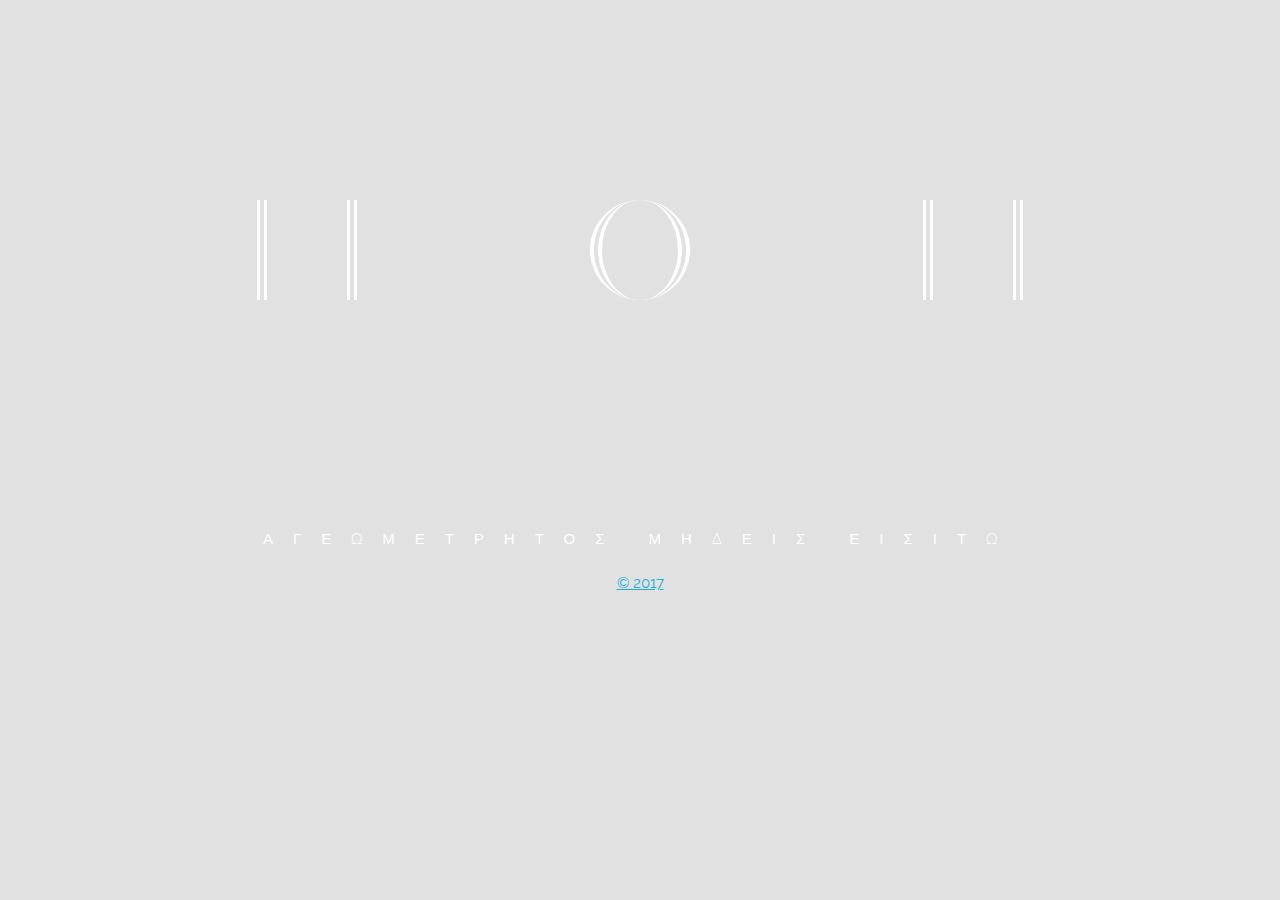
==== index.html @ a6d1892a "first commit" ====
<!DOCTYPE html>
<html lang="en">
<head>

  <!-- Basic Page Needs
  –––––––––––––––––––––––––––––––––––––––––––––––––– -->
  <meta charset="utf-8">
  <title>· · G E O · · </title>
  <meta name="description" content=" early exploration on geometry ">
  <meta name="author" content="Andrea Bravo">

  <!-- Mobile Specific Metas
  –––––––––––––––––––––––––––––––––––––––––––––––––– -->
  <meta name="viewport" content="width=device-width, initial-scale=1">

  <!-- FONT
  –––––––––––––––––––––––––––––––––––––––––––––––––– -->
  <link href="//fonts.googleapis.com/css?family=Raleway:400,300,600" rel="stylesheet" type="text/css">

  <!-- CSS
  –––––––––––––––––––––––––––––––––––––––––––––––––– -->
  <link rel="stylesheet" href="css/normalize.css">
  <link rel="stylesheet" href="css/skeleton.css">
  <link rel="stylesheet" href="css/custom.css">

  <!-- Scripts P5.JS
  –––––––––––––––––––––––––––––––––––––––––––––––––– -->
  <script src="libs/p5.dom.min.js"></script>
  <script srcº="libs/p5.min.js"></script>
  <script src="libs/p5.sound.min.js"></script>
  <script src="sketch.js"></script>

  <!-- Favicon
  –––––––––––––––––––––––––––––––––––––––––––––––––– -->
  <link rel="icon" type="image/png" href="images/favicon.png">

</head>
<body>

  <!-- Primary Page Layout
  –––––––––––––––––––––––––––––––––––––––––––––––––– -->
  <!-- <div class="container">
    <div class="row">
      <div class="one-half column" style="margin-top: 25%">
        <h4>Basic Page</h4>
        <p>This index.html page is a placeholder with the CSS, font and favicon. It's just waiting for you to add some content! If you need some help hit up the <a href="http://www.getskeleton.com">Skeleton documentation</a>.</p>
      </div>
    </div>
  </div> -->

  <div class="section buttons">
    <div class="container">
      <div class="row">

        <div class="one-third column value test" >
          <a class="button" id="square" href="#openModal"></a>
          <div id="openModal" class="modalDialog">
            <div id="modalText">
              <a href="#close" title="Close" class="close">X</a>
              <h6>ΑΓΕΩΜΕΤΡΗΤΟΣ ΜΗΔΕΙΣ ΕΙΣΙΤΩ</h6>
              <p>"Let no one ignorant of geometry enter"</p>
              <a class="website" href="http://plato-dialogues.org/faq/faq009.htm">more info</p>
            </div>
          </div>

        </div>

        <div class="one-third column value test">
          <a class="button" id="circle" href="p5.html"></a>
        </div>

        <div class="one-third column value test">
          <a class="button" id="square" href="game.html"></a>
        </div>

      </div>
    </div>
  </div>

  <div class="footer">
    <div class="container">
      <div class="row">
        <h6 class="citation">ΑΓΕΩΜΕΤΡΗΤΟΣ ΜΗΔΕΙΣ ΕΙΣΙΤΩ</h6>
        <a class="website" href="http://www.andreabravo.com">© 2017</a>
      </div>
    </div>
  </div>

<!-- Scripts JS
–––––––––––––––––––––––––––––––––––––––––––––––––– -->
<!-- <script src="https://ajax.googleapis.com/ajax/libs/jquery/3.2.1/jquery.min.js"></script>
<script src="game.js"></script> -->
<script type="text/javascript" src="js/game.js"></script>

<!-- End Document
  –––––––––––––––––––––––––––––––––––––––––––––––––– -->
</body>
</html>
---- css/skeleton.css ----
/*
* Skeleton V2.0.4
* Copyright 2014, Dave Gamache
* www.getskeleton.com
* Free to use under the MIT license.
* http://www.opensource.org/licenses/mit-license.php
* 12/29/2014
*/


/* Table of contents
––––––––––––––––––––––––––––––––––––––––––––––––––
- Grid
- Base Styles
- Typography
- Links
- Buttons
- Forms
- Lists
- Code
- Tables
- Spacing
- Utilities
- Clearing
- Media Queries
*/


/* Grid
–––––––––––––––––––––––––––––––––––––––––––––––––– */
.container {
  position: relative;
  width: 100%;
  max-width: 960px;
  margin: 0 auto;
  padding: 0 20px;
  box-sizing: border-box; }
.column,
.columns {
  width: 100%;
  float: left;
  box-sizing: border-box; }

/* For devices larger than 400px */
@media (min-width: 400px) {
  .container {
    width: 85%;
    padding: 0; }
}

/* For devices larger than 550px */
@media (min-width: 550px) {
  .container {
    width: 80%; }
  .column,
  .columns {
    margin-left: 4%; }
  .column:first-child,
  .columns:first-child {
    margin-left: 0; }

  .one.column,
  .one.columns                    { width: 4.66666666667%; }
  .two.columns                    { width: 13.3333333333%; }
  .three.columns                  { width: 22%;            }
  .four.columns                   { width: 30.6666666667%; }
  .five.columns                   { width: 39.3333333333%; }
  .six.columns                    { width: 48%;            }
  .seven.columns                  { width: 56.6666666667%; }
  .eight.columns                  { width: 65.3333333333%; }
  .nine.columns                   { width: 74.0%;          }
  .ten.columns                    { width: 82.6666666667%; }
  .eleven.columns                 { width: 91.3333333333%; }
  .twelve.columns                 { width: 100%; margin-left: 0; }

  .one-third.column               { width: 30.6666666667%; }
  .two-thirds.column              { width: 65.3333333333%; }

  .one-half.column                { width: 48%; }

  /* Offsets */
  .offset-by-one.column,
  .offset-by-one.columns          { margin-left: 8.66666666667%; }
  .offset-by-two.column,
  .offset-by-two.columns          { margin-left: 17.3333333333%; }
  .offset-by-three.column,
  .offset-by-three.columns        { margin-left: 26%;            }
  .offset-by-four.column,
  .offset-by-four.columns         { margin-left: 34.6666666667%; }
  .offset-by-five.column,
  .offset-by-five.columns         { margin-left: 43.3333333333%; }
  .offset-by-six.column,
  .offset-by-six.columns          { margin-left: 52%;            }
  .offset-by-seven.column,
  .offset-by-seven.columns        { margin-left: 60.6666666667%; }
  .offset-by-eight.column,
  .offset-by-eight.columns        { margin-left: 69.3333333333%; }
  .offset-by-nine.column,
  .offset-by-nine.columns         { margin-left: 78.0%;          }
  .offset-by-ten.column,
  .offset-by-ten.columns          { margin-left: 86.6666666667%; }
  .offset-by-eleven.column,
  .offset-by-eleven.columns       { margin-left: 95.3333333333%; }

  .offset-by-one-third.column,
  .offset-by-one-third.columns    { margin-left: 34.6666666667%; }
  .offset-by-two-thirds.column,
  .offset-by-two-thirds.columns   { margin-left: 69.3333333333%; }

  .offset-by-one-half.column,
  .offset-by-one-half.columns     { margin-left: 52%; }

}


/* Base Styles
–––––––––––––––––––––––––––––––––––––––––––––––––– */
/* NOTE
html is set to 62.5% so that all the REM measurements throughout Skeleton
are based on 10px sizing. So basically 1.5rem = 15px :) */
html {
  font-size: 62.5%; }
body {
  font-size: 1.5em; /* currently ems cause chrome bug misinterpreting rems on body element */
  line-height: 1.6;
  font-weight: 400;
  font-family: "Raleway", "HelveticaNeue", "Helvetica Neue", Helvetica, Arial, sans-serif;
  color: #222; }


/* Typography
–––––––––––––––––––––––––––––––––––––––––––––––––– */
h1, h2, h3, h4, h5, h6 {
  margin-top: 0;
  margin-bottom: 2rem;
  font-weight: 300; }
h1 { font-size: 4.0rem; line-height: 1.2;  letter-spacing: -.1rem;}
h2 { font-size: 3.6rem; line-height: 1.25; letter-spacing: -.1rem; }
h3 { font-size: 3.0rem; line-height: 1.3;  letter-spacing: -.1rem; }
h4 { font-size: 2.4rem; line-height: 1.35; letter-spacing: -.08rem; }
h5 { font-size: 1.8rem; line-height: 1.5;  letter-spacing: -.05rem; }
h6 { font-size: 1.5rem; line-height: 1.6;  letter-spacing: 0; }

/* Larger than phablet */
@media (min-width: 550px) {
  h1 { font-size: 5.0rem; }
  h2 { font-size: 4.2rem; }
  h3 { font-size: 3.6rem; }
  h4 { font-size: 3.0rem; }
  h5 { font-size: 2.4rem; }
  h6 { font-size: 1.5rem; }
}

p {
  margin-top: 0; }


/* Links
–––––––––––––––––––––––––––––––––––––––––––––––––– */
a {
  color: #1EAEDB; }
a:hover {
  color: #0FA0CE; }


/* Buttons
–––––––––––––––––––––––––––––––––––––––––––––––––– */
.button,
button,
input[type="submit"],
input[type="reset"],
input[type="button"] {
  display: inline-block;
  height: 38px;
  padding: 0 30px;
  color: #555;
  text-align: center;
  font-size: 11px;
  font-weight: 600;
  line-height: 38px;
  letter-spacing: .1rem;
  text-transform: uppercase;
  text-decoration: none;
  white-space: nowrap;
  background-color: transparent;
  border-radius: 0px;
  border: 0px solid #bbb;
  cursor: pointer;
  box-sizing: border-box; }
.button:hover,
button:hover,
input[type="submit"]:hover,
input[type="reset"]:hover,
input[type="button"]:hover,
.button:focus,
button:focus,
input[type="submit"]:focus,
input[type="reset"]:focus,
input[type="button"]:focus {
  color: #333;
  border-color: #888;
  outline: 0; }
.button.button-primary,
button.button-primary,
input[type="submit"].button-primary,
input[type="reset"].button-primary,
input[type="button"].button-primary {
  color: #FFF;
  background-color: #33C3F0;
  border-color: #33C3F0; }
.button.button-primary:hover,
button.button-primary:hover,
input[type="submit"].button-primary:hover,
input[type="reset"].button-primary:hover,
input[type="button"].button-primary:hover,
.button.button-primary:focus,
button.button-primary:focus,
input[type="submit"].button-primary:focus,
input[type="reset"].button-primary:focus,
input[type="button"].button-primary:focus {
  color: #FFF;
  background-color: #1EAEDB;
  border-color: #1EAEDB; }


/* Forms
–––––––––––––––––––––––––––––––––––––––––––––––––– */
input[type="email"],
input[type="number"],
input[type="search"],
input[type="text"],
input[type="tel"],
input[type="url"],
input[type="password"],
textarea,
select {
  height: 38px;
  padding: 6px 10px; /* The 6px vertically centers text on FF, ignored by Webkit */
  background-color: #fff;
  border: 1px solid #D1D1D1;
  border-radius: 4px;
  box-shadow: none;
  box-sizing: border-box; }
/* Removes awkward default styles on some inputs for iOS */
input[type="email"],
input[type="number"],
input[type="search"],
input[type="text"],
input[type="tel"],
input[type="url"],
input[type="password"],
textarea {
  -webkit-appearance: none;
     -moz-appearance: none;
          appearance: none; }
textarea {
  min-height: 65px;
  padding-top: 6px;
  padding-bottom: 6px; }
input[type="email"]:focus,
input[type="number"]:focus,
input[type="search"]:focus,
input[type="text"]:focus,
input[type="tel"]:focus,
input[type="url"]:focus,
input[type="password"]:focus,
textarea:focus,
select:focus {
  border: 1px solid #33C3F0;
  outline: 0; }
label,
legend {
  display: block;
  margin-bottom: .5rem;
  font-weight: 600; }
fieldset {
  padding: 0;
  border-width: 0; }
input[type="checkbox"],
input[type="radio"] {
  display: inline; }
label > .label-body {
  display: inline-block;
  margin-left: .5rem;
  font-weight: normal; }


/* Lists
–––––––––––––––––––––––––––––––––––––––––––––––––– */
ul {
  list-style: circle inside; }
ol {
  list-style: decimal inside; }
ol, ul {
  padding-left: 0;
  margin-top: 0; }
ul ul,
ul ol,
ol ol,
ol ul {
  margin: 1.5rem 0 1.5rem 3rem;
  font-size: 90%; }
li {
  margin-bottom: 1rem; }


/* Code
–––––––––––––––––––––––––––––––––––––––––––––––––– */
code {
  padding: .2rem .5rem;
  margin: 0 .2rem;
  font-size: 90%;
  white-space: nowrap;
  background: #F1F1F1;
  border: 1px solid #E1E1E1;
  border-radius: 4px; }
pre > code {
  display: block;
  padding: 1rem 1.5rem;
  white-space: pre; }


/* Tables
–––––––––––––––––––––––––––––––––––––––––––––––––– */
th,
td {
  padding: 12px 15px;
  text-align: left;
  border-bottom: 1px solid #E1E1E1; }
th:first-child,
td:first-child {
  padding-left: 0; }
th:last-child,
td:last-child {
  padding-right: 0; }


/* Spacing
–––––––––––––––––––––––––––––––––––––––––––––––––– */
button,
.button {
  margin-bottom: 1rem; }
input,
textarea,
select,
fieldset {
  margin-bottom: 1.5rem; }
pre,
blockquote,
dl,
figure,
table,
p,
ul,
ol,
form {
  margin-bottom: 2.5rem; }


/* Utilities
–––––––––––––––––––––––––––––––––––––––––––––––––– */
.u-full-width {
  width: 100%;
  box-sizing: border-box; }
.u-max-full-width {
  max-width: 100%;
  box-sizing: border-box; }
.u-pull-right {
  float: right; }
.u-pull-left {
  float: left; }


/* Misc
–––––––––––––––––––––––––––––––––––––––––––––––––– */
hr {
  margin-top: 3rem;
  margin-bottom: 3.5rem;
  border-width: 0;
  border-top: 1px solid #E1E1E1; }


/* Clearing
–––––––––––––––––––––––––––––––––––––––––––––––––– */

/* Self Clearing Goodness */
.container:after,
.row:after,
.u-cf {
  content: "";
  display: table;
  clear: both; }


/* Media Queries
–––––––––––––––––––––––––––––––––––––––––––––––––– */
/*
Note: The best way to structure the use of media queries is to create the queries
near the relevant code. For example, if you wanted to change the styles for buttons
on small devices, paste the mobile query code up in the buttons section and style it
there.
*/


/* Larger than mobile */
@media (min-width: 400px) {}

/* Larger than phablet (also point when grid becomes active) */
@media (min-width: 550px) {}

/* Larger than tablet */
@media (min-width: 750px) {}

/* Larger than desktop */
@media (min-width: 1000px) {}

/* Larger than Desktop HD */
@media (min-width: 1200px) {}
---- css/custom.css ----
/* ============== BODY ================== */

body {
  background-color: #E1E1E1;
}

.citation{
  color: white;
  letter-spacing: 20px;
}

/* ============== SECTION BUTTONS ================== */

.test{
  align-content: center;
  text-align: center;
  text-shadow: 0 0 5px grey;
}

#circle{
  width: 100px;
  height: 100px;
  margin: 0;
  padding: 0;

  border-width: 0px 12px 0px 12px;
  border-style: double;
  border-color: white;
  border-radius:40px 40px 60px 60px;
  -moz-border-radius:40px 40px 60px 60px;
  -webkit-border-radius:40px 40px 60px 60px;

  -moz-border-radius: 50px;
  -webkit-border-radius: 50px;
  border-radius: 50px;
}

#circle:hover {
  box-shadow: 3px 3px 50px #CCFFFF inset;
}


#triangle-up {
  width: 0;
  height: 0;
  margin: 0;
  padding: 0;
  border-left: 50px solid transparent;
  border-right: 50px solid transparent;
  border-bottom: 100px solid white;

  /*border-left: 50px dotted blue;*/
  /*box-shadow: 10px 10px 5px #888888;*/

}

#square {
  width: 100px;
  height: 100px;
  margin: 0;
  padding: 0;

  border-width: 0px 10px 0px 10px;
  border-style: double;
  border-color: white;
/*  border-radius:4px 4px 6px 6px;
  -moz-border-radius:4px 4px 6px 6px;
  -webkit-border-radius:4px 4px 6px 6px;*/
}

#square:hover {
  box-shadow: 1px 1px 100px #CCFFFF;
}

/* ============== MODAL ================== */
#openModal {
}

.modalDialog{
  position: fixed;
  font-family: Arial, Helvetica, sans-serif;
  top: 0;
  right: 0;
  bottom: 0;
  left: 0;

  /*background: rgba(204,255,255,0.6);*/
  background: rgba(51,102,102,0.6);
  z-index: 99999;
  opacity:0;
  -webkit-transition: opacity 400ms ease-in;
  -moz-transition: opacity 400ms ease-in;
  transition: opacity 400ms ease-in;
  pointer-events: none;
}

.modalDialog:target {
  opacity:1;
  pointer-events: auto;
}

.modalDialog > div {
  width: 300px;
  position: relative;
  margin: 10% auto;
  margin-top: 20%;
  padding: 5px 20px 13px 20px;
  border-radius: 10px;

  background: #fff;
  background: -moz-linear-gradient(#fff,  #CCFFFF);
  background: -webkit-linear-gradient(#fff,  #CCFFFF);
  background: -o-linear-gradient(#fff,  #CCFFFF);
}

#modalText{
  text-align: center;
  padding-top: 50px;
  text-shadow: 0px 0px red;
  color: grey;
}

#modalText p{
  font-style: italic;
  letter-spacing: 5px;
}

#modalText h6{
  letter-spacing: 5px;
  color: #CFD8DC;
}

.close {
  background: #606061;
  color: #FFFFFF;
  line-height: 25px;
  position: absolute;
  right: -12px;
  text-align: center;
  top: -10px;
  width: 24px;
  text-decoration: none;

  font-weight: bold;
  -webkit-border-radius: 12px;
  -moz-border-radius: 12px;
  border-radius: 12px;

  -moz-box-shadow: 1px 1px 3px #000;
  -webkit-box-shadow: 1px 1px 3px #000;
  box-shadow: 1px 1px 3px #000;
}

.close:hover { background: #CCFFFF; }


/* ============== HOME BUTTON ================== */

.home-button h6{
  letter-spacing: 5px;
  color: white;

  position: fixed;
  margin: 65px;
  margin-left: 125px;
}

#circlehome{
  width: 50px;
  height: 50px;
  margin: 50px;
  padding: 0;

  position: fixed;

  border-width: 0px 6px 0px 6px;
  border-style: double;
  border-color: white;
  border-radius:10px 10px 20px 20px;
  -moz-border-radius:10px 10px 20px 20px;
  -webkit-border-radius:10px 10px 20px 20px;

  -moz-border-radius: 50px;
  -webkit-border-radius: 50px;
  border-radius: 50px;
}

#circlehome:hover {
  box-shadow: 2px 2px 30px #CCFFFF inset;
}


/* ============== FOOTER ================== */
.footer {
  padding: 8 rem 0 7rem;
  text-align: center;
}


/* ============== RESPONSIVENESS =================== */

/* ============== BIGGER THAN 400 ================== */
@media (min-width: 400px) {
  .section {
    padding: 12rem 0 11rem;
  }
  .test {
    margin-bottom: 3rem;
  }
}


/* ============== BIGGER THAN 550 ================== */
@media (min-width: 550px) {
  .section {
    padding: 12rem 0 11rem;
  }
}

/* ============== BIGGER THAN 750 ================== */
@media (min-width: 750px) {
  .section {
    padding: 14rem 0 15rem;
  }
}

/* ============== BIGGER THAN 1000 ================== */
@media (min-width: 1000px) {
  .section {
    padding: 20rem 0 19rem;
  }
}
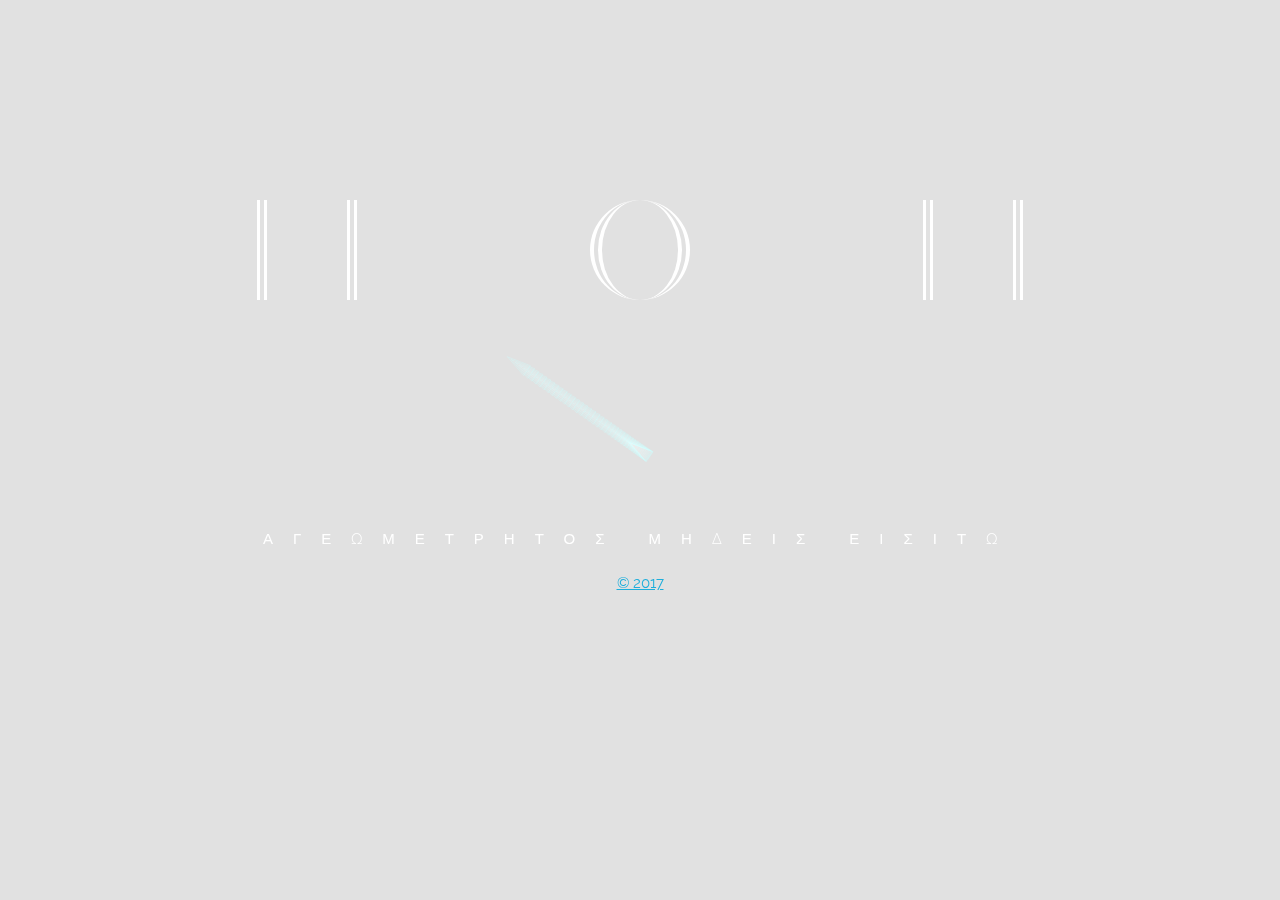
==== commit 1550233b: "fourth upgrade" ====
--- a/index.html
+++ b/index.html
@@ -13,9 +13,9 @@
   –––––––––––––––––––––––––––––––––––––––––––––––––– -->
   <meta name="viewport" content="width=device-width, initial-scale=1">
 
-  <!-- FONT
+  <!-- FONT : verificar el link desde Google Fonts
   –––––––––––––––––––––––––––––––––––––––––––––––––– -->
-  <link href="//fonts.googleapis.com/css?family=Raleway:400,300,600" rel="stylesheet" type="text/css">
+  <link href="https://fonts.googleapis.com/css?family=Raleway" rel="stylesheet">
 
   <!-- CSS
   –––––––––––––––––––––––––––––––––––––––––––––––––– -->
@@ -23,12 +23,16 @@
   <link rel="stylesheet" href="css/skeleton.css">
   <link rel="stylesheet" href="css/custom.css">
 
-  <!-- Scripts P5.JS
+
+<!-- Scripts P5.JS
   –––––––––––––––––––––––––––––––––––––––––––––––––– -->
   <script src="libs/p5.dom.min.js"></script>
-  <script srcº="libs/p5.min.js"></script>
+  <script src="libs/p5.min.js"></script>
   <script src="libs/p5.sound.min.js"></script>
-  <script src="sketch.js"></script>
+
+  <script src="js/sketch2.js"></script>
+  <script src="js/vehicle.js"></script>
+
 
   <!-- Favicon
   –––––––––––––––––––––––––––––––––––––––––––––––––– -->
@@ -48,28 +52,33 @@
     </div>
   </div> -->
 
+  <div id="animation2"></div>
+
   <div class="section buttons">
     <div class="container">
       <div class="row">
 
-        <div class="one-third column value test" >
+        <div class="one-third column value test one" >
           <a class="button" id="square" href="#openModal"></a>
           <div id="openModal" class="modalDialog">
             <div id="modalText">
               <a href="#close" title="Close" class="close">X</a>
               <h6>ΑΓΕΩΜΕΤΡΗΤΟΣ ΜΗΔΕΙΣ ΕΙΣΙΤΩ</h6>
-              <p>"Let no one ignorant of geometry enter"</p>
               <a class="website" href="http://plato-dialogues.org/faq/faq009.htm">more info</p>
             </div>
           </div>
 
         </div>
 
-        <div class="one-third column value test">
-          <a class="button" id="circle" href="p5.html"></a>
+        <div class="one-third column value test two">
+          <a class="button" id="circle" href="p5.html">
+          <audio id="mySoundClip">
+            <source src="soundbible/sonar.mp3"></source>
+          </audio>
+          </a>
         </div>
 
-        <div class="one-third column value test">
+        <div class="one-third column value test three">
           <a class="button" id="square" href="game.html"></a>
         </div>
 
@@ -86,11 +95,11 @@
     </div>
   </div>
 
-<!-- Scripts JS
+<!-- Scripts JS JQUERY
 –––––––––––––––––––––––––––––––––––––––––––––––––– -->
-<!-- <script src="https://ajax.googleapis.com/ajax/libs/jquery/3.2.1/jquery.min.js"></script>
-<script src="game.js"></script> -->
-<script type="text/javascript" src="js/game.js"></script>
+
+<script src="https://ajax.googleapis.com/ajax/libs/jquery/3.1.1/jquery.min.js"></script>
+<script src="js/main.js"></script>
 
 <!-- End Document
   –––––––––––––––––––––––––––––––––––––––––––––––––– -->
--- a/css/skeleton.css
+++ b/css/skeleton.css
@@ -7,6 +7,7 @@
 * 12/29/2014
 */
 
+/*NUNCA ESCRIBIR EN LOS CSS DE LOS TEMPLATES*/
 
 /* Table of contents
 ––––––––––––––––––––––––––––––––––––––––––––––––––
--- a/css/custom.css
+++ b/css/custom.css
@@ -2,6 +2,7 @@
 
 body {
   background-color: #E1E1E1;
+  transition: all 2000ms ease;
 }
 
 .citation{
@@ -9,6 +10,42 @@
   letter-spacing: 20px;
 }
 
+
+/* ============== ANIMATION P5 POSITION================== */
+#animation{
+  position: fixed;
+  top: 0;
+  left: 0;
+  width: 100%;
+  height: 100%;
+  /* the animation is in an inferior layer Vs the game(upper) */
+  z-index: -1;
+  /* para que sea transparente al inicio --> animación */
+  opacity: 0;
+  transition: opacity 3000ms ease;
+}
+
+#animation.fade-in {
+  opacity: 1;
+}
+
+#animation2{
+  position: fixed;
+  top: 0;
+  left: 0;
+  width: 100%;
+  height: 100%;
+  /* the animation is in an inferior layer Vs the game(upper) */
+  z-index: -1;
+  opacity: 0;
+  transition: opacity 5000ms ease;
+}
+
+#animation2.fade-in {
+  opacity: 1;
+}
+
+
 /* ============== SECTION BUTTONS ================== */
 
 .test{
@@ -16,6 +53,23 @@
   text-align: center;
   text-shadow: 0 0 5px grey;
 }
+
+/*.section buttons {
+  background-color: red;
+  transition: all 2000ms ease;
+}
+
+#one{
+  opacity: 0;
+  transition: opacity 2000ms ease;
+}
+
+#one.fade-in{
+  opacity: 1;
+}
+*/
+
+
 
 #circle{
   width: 100px;
@@ -40,20 +94,6 @@
 }
 
 
-#triangle-up {
-  width: 0;
-  height: 0;
-  margin: 0;
-  padding: 0;
-  border-left: 50px solid transparent;
-  border-right: 50px solid transparent;
-  border-bottom: 100px solid white;
-
-  /*border-left: 50px dotted blue;*/
-  /*box-shadow: 10px 10px 5px #888888;*/
-
-}
-
 #square {
   width: 100px;
   height: 100px;
@@ -84,8 +124,9 @@
   bottom: 0;
   left: 0;
 
-  /*background: rgba(204,255,255,0.6);*/
-  background: rgba(51,102,102,0.6);
+  background: rgba(225,225,225,0.7);
+  /*background: rgba(204,255,255,0.7);*/
+  /*background: rgba(51,102,102,0.6);*/
   z-index: 99999;
   opacity:0;
   -webkit-transition: opacity 400ms ease-in;
@@ -118,6 +159,7 @@
   padding-top: 50px;
   text-shadow: 0px 0px red;
   color: grey;
+  box-shadow: 10px 10px 60px #888888;
 }
 
 #modalText p{
